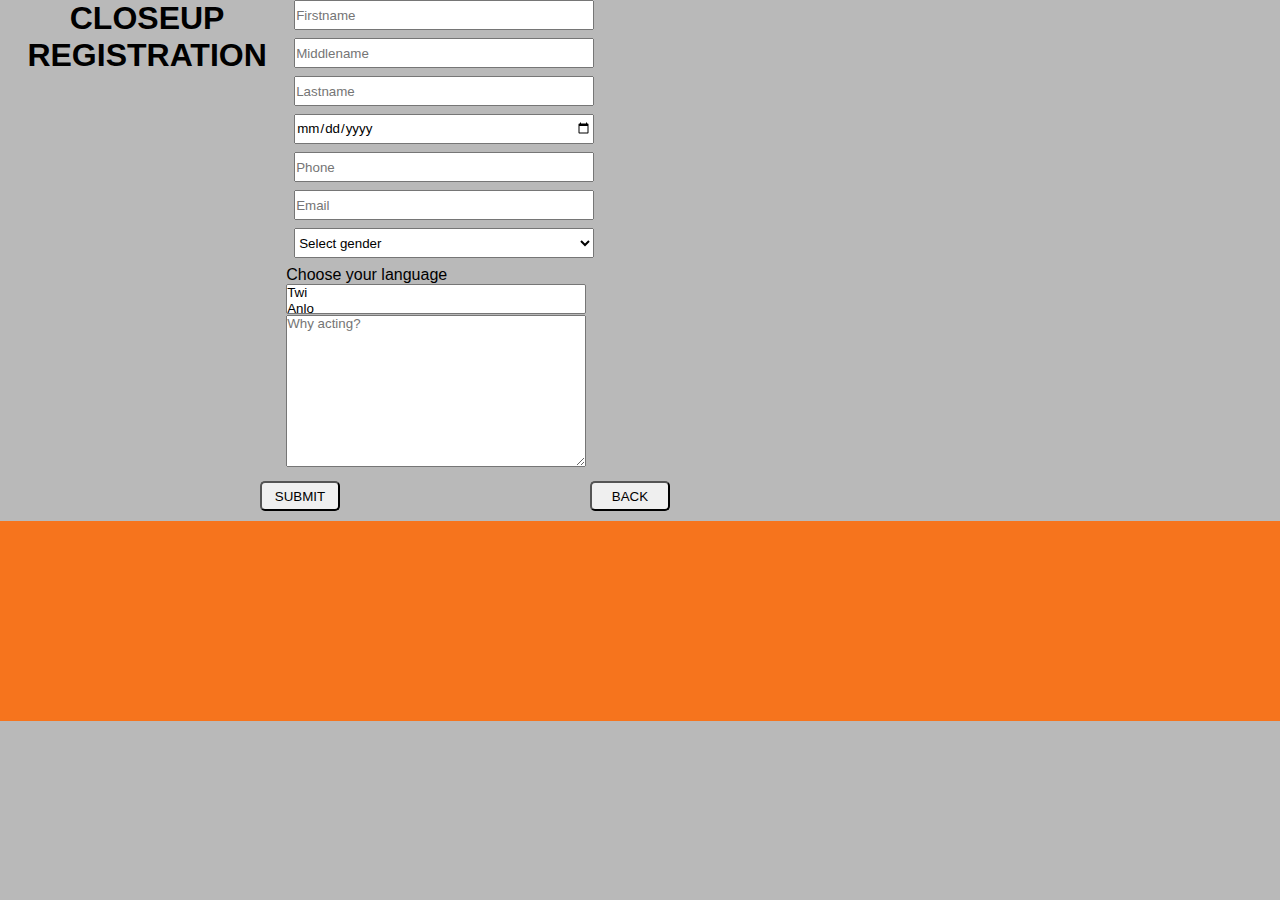
==== pages/form.html @ abc4a3a7 "Add directories and files" ====
<!DOCTYPE html>

<html lang="en">
<head>
    <meta charset="UTF-8">
    <meta name="viewport" content="width=device-width, initial-scale=1.0">
    <title>Closeup Cinema</title>
    <link rel="stylesheet" href="form.css">
</head>
<body>
    <div class="container">
        <h1>CLOSEUP REGISTRATION</h1>
        <form action="https://formsubmit.co/abuonsuma@email.com" method="POST" />
        <div class="form-group">
            <input type="text" class="form-control" name="fname" placeholder="Firstname" required>
        </div>
        <div class="form-group">
            <input type="text" class="form-control" name="mname" placeholder="Middlename">
        </div>
        <div class="form-group">
            <input type="text" class="form-control" name="fname" placeholder="Lastname" required>
        </div>
        <div class="form-group">
            <input type="date" class="form-control" name="dob" placeholder="Date of Birth" required>
        </div>
        <div class="form-group">
            <input type="tel" class="form-control" name="phone" placeholder="Phone" required>
        </div>
        <div class="form-group">
            <input type="text" class="form-control" name="email" placeholder="Email" required>
        </div>
        <div class="form-group">
            <select name="gender" class="form-control" placeholder="Gender" required>
                <option value="choice">Select gender</option>
                <option value="male">Male</option>
                <option value="female">Female</option>
            </select>
        </div>
        <div>
            <label>Choose your language</label>
            <select name="langs" class="form-control" multiple>
                <option value="twi">Twi</option>
                <option value="anlo">Anlo</option>
                <option value="dagbane">Dagbane</option>
                <option value="ga">Ga</option>
                <option value="fante">Fante</option>
                <option value="dagari">Dagari</option>
                <option value="english">English</option>
                <option value="french">French</option>
                <option value="hausa">Hausa</option>
            </select>
            </div>
            <textarea placeholder="Why acting?" class="message-box" name="message" rows="10" required></textarea>
        </div>
            <div class="action">
                <button>SUBMIT</button>
                <button>BACK</button>
            </div>
            <div>
            </div>
        </div>
    </form>
    <div class="footer">
        <div class="one"></div>
    </div>
</body>
</html>
---- pages/form.css ----
*,
*::before,
*::after{
    margin: 0;
    padding: 0;
    box-sizing: border-box;
    font-family: Arial, Helvetica, sans-serif;
}

body{
    background-color: rgb(185, 185, 185);
}

.container{
    font-family: Arial, Helvetica, sans-serif;
    max-width: 600px;
    display: flex;
}

.container, .form-group{
    margin-left: 8px;
    /* align-items: center; */
}

h1{
    text-align: center;
}

.form-group{
    margin-bottom: 8px;
}
.form-control{
    width: 300px;
    height: 30px;
}

.footer{
    display: flex;
    justify-content: space-between;
}

.one{
    background-color: #f6741d;
    height: 200px;
    flex: 1;
}

.action{
    display: flex;
    margin: 10px;
}

.message-box{
    width: 300px;
}

.action{
    display: flex;
}

.action button{
    height: 30px;
    width: 80px;
    flex-shrink: 0;
    border-radius: 5px;
    margin-left: 250px;
    justify-content: space-around;
}
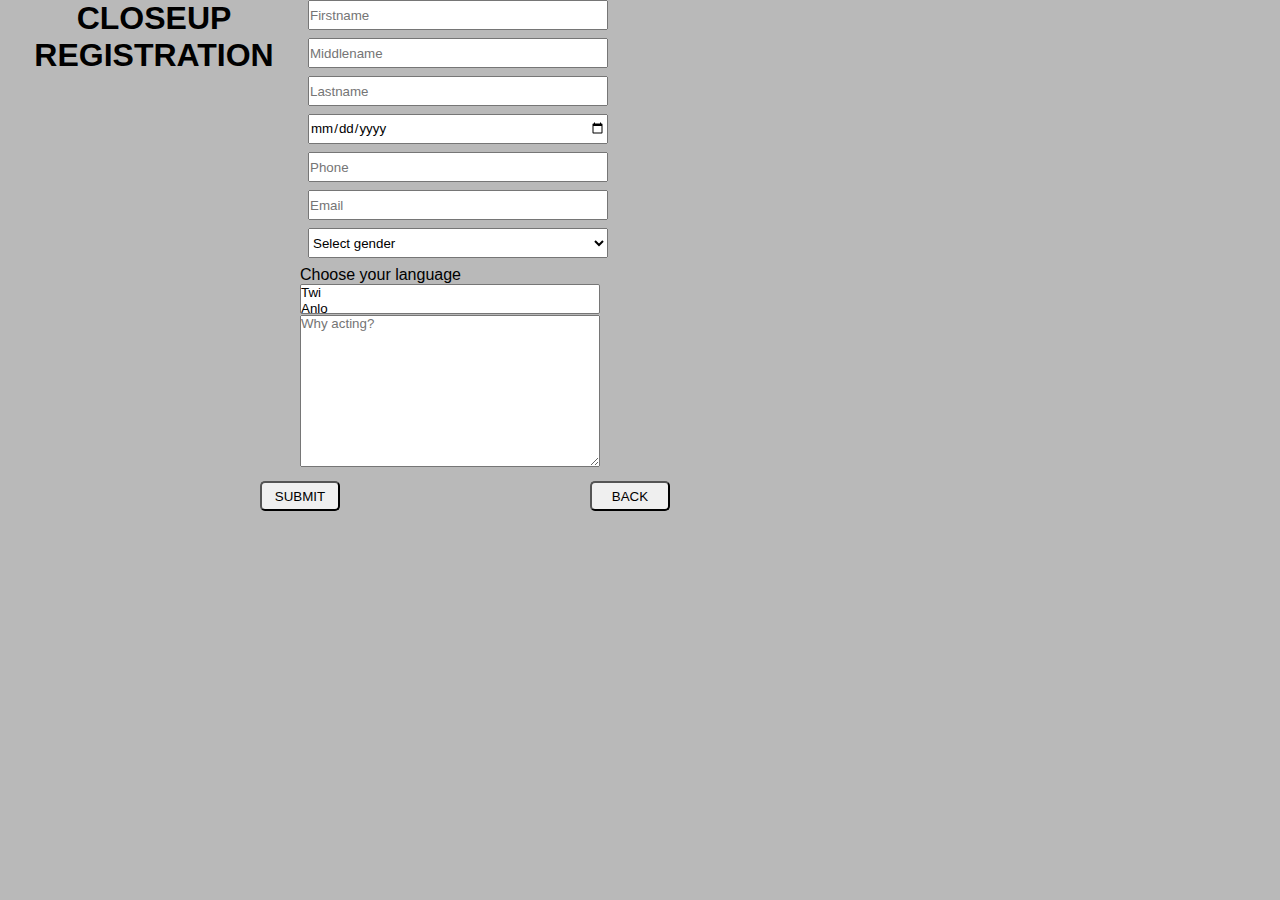
==== commit 8ef7e66c: "Update form.html form submission email" ====
--- a/pages/form.html
+++ b/pages/form.html
@@ -11,7 +11,7 @@
 <body>
     <div class="container">
         <h1>CLOSEUP REGISTRATION</h1>
-        <form action="https://formsubmit.co/abuonsuma@email.com" method="POST" />
+        <form action="https://formsubmit.co/blackrileyafrica@email.com" method="POST" />
         <div class="form-group">
             <input type="text" class="form-control" name="fname" placeholder="Firstname" required>
         </div>
@@ -65,4 +65,4 @@
         <div class="one"></div>
     </div>
 </body>
-</html>+</html>
--- a/pages/form.css
+++ b/pages/form.css
@@ -5,6 +5,7 @@
     padding: 0;
     box-sizing: border-box;
     font-family: Arial, Helvetica, sans-serif;
+    width: 100%;
 }
 
 body{
@@ -34,15 +35,15 @@
     height: 30px;
 }
 
-.footer{
-    display: flex;
-    justify-content: space-between;
 }
 
 .one{
+    color: white;
     background-color: #f6741d;
     height: 200px;
     flex: 1;
+    justify-content: space-around;
+    align-items: center;
 }
 
 .action{
@@ -65,4 +66,7 @@
     border-radius: 5px;
     margin-left: 250px;
     justify-content: space-around;
-}+}
+
+.footer{
+    display: flex;
